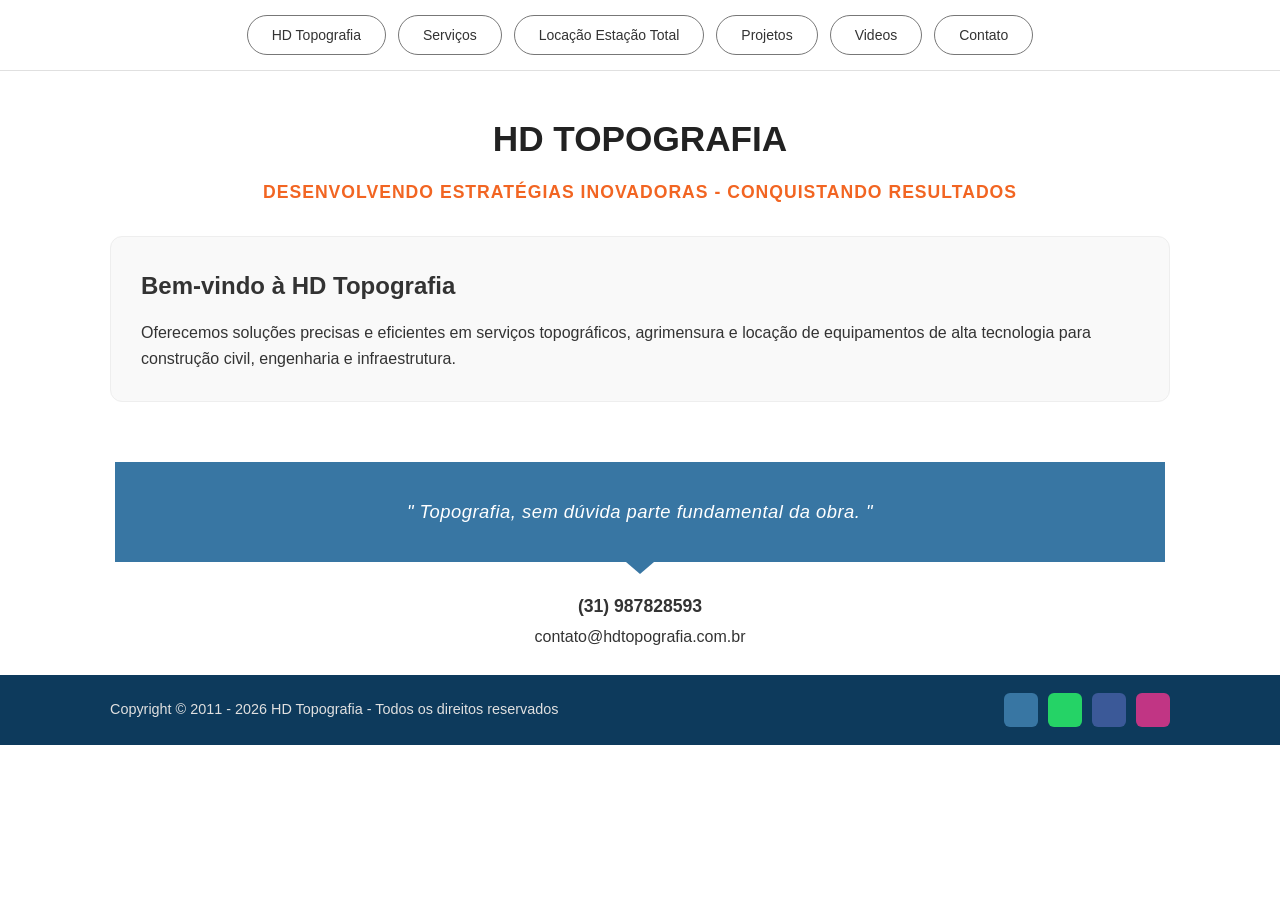
==== index.html @ dadb51cf "Change email icon image format Updated email icon image from 'e-mail.jpg' to 'e-mail.png'." ====
<!DOCTYPE html>
<html lang="pt-BR">
<head>
  <meta charset="UTF-8"> 
  <meta name="viewport" content="width=device-width, initial-scale=1.0">
  <title>HD Topografia - Home</title>
  <link rel="stylesheet" href="style.css">
</head>
<body>

  <header>
    <nav class="menu-container">
      <ul class="nav-menu">
        <li class="nav-item"><a href="index.html" class="nav-link">HD Topografia</a></li>
        <li class="nav-item"><a href="servicos.html" class="nav-link">Serviços</a></li>
        <li class="nav-item"><a href="locacao.html" class="nav-link">Locação Estação Total</a></li>
        <li class="nav-item"><a href="projetos.html" class="nav-link">Projetos</a></li>
        <li class="nav-item"><a href="videos.html" class="nav-link">Videos</a></li>
        <li class="nav-item"><a href="contato.html" class="nav-link">Contato</a></li>
      </ul>
    </nav>
  </header>

  <main class="container">
    <h1 class="hero-title">HD Topografia</h1>
    <p class="hero-subtitle">Desenvolvendo Estratégias Inovadoras - Conquistando Resultados</p>
    
    <div class="content-box">
      <h2>Bem-vindo à HD Topografia</h2>
      <p style="margin-top: 15px;">
        Oferecemos soluções precisas e eficientes em serviços topográficos, agrimensura e locação de equipamentos de alta tecnologia para construção civil, engenharia e infraestrutura.
      </p>
    </div>
  </main>

  <!-- RODAPÉ DA HD TOPOGRAFIA -->
<footer class="site-footer">

  <!-- 1. Banner azul com citação e seta centralizada -->
  <div class="footer-quote-banner">
    <p>" Topografia, sem dúvida parte fundamental da obra. "</p>
    <div class="banner-arrow"></div>
  </div>

  <!-- 2. Contatos centralizados -->
  <div class="footer-contact-info">
    <p class="phone">(31) 987828593</p>
    <p class="email"><a href="mailto:contato@hdtopografia.com.br">contato@hdtopografia.com.br</a></p>
  </div>

  <!-- 3. Barra inferior escura com Direitos Autorais e Ícones Sociais -->
  <div class="footer-bottom-bar">
    <div class="footer-bottom-content">
      <p class="copyright">
        Copyright &copy; 2011 - <span id="current-year"></span> HD Topografia - Todos os direitos reservados
      </p>
      
      <div class="social-icons">
        <a href="mailto:contato@hdtopografia.com.br" <img src="e-mail.png"> <aria-label="E-mail" class="social-icon mail"><i class="fas fa-envelope"></i></a>
        <a href="https://wa.me/5531987828593" target="_blank" aria-label="WhatsApp" class="social-icon whatsapp"><i class="fab fa-whatsapp"></i></a>
        <a href="https://facebook.com" target="_blank" aria-label="Facebook" class="social-icon facebook"><i class="fab fa-facebook-f"></i></a>
        <a href="https://instagram.com" target="_blank" aria-label="Instagram" class="social-icon instagram"><i class="fab fa-instagram"></i></a>
      </div>
    </div>
  </div>

</footer>

<!-- JavaScript para manter o ano de direitos autorais sempre atualizado -->
<script>
  document.getElementById('current-year').textContent = new Date().getFullYear();
</script>
  
</body>
</html>
---- style.css ----
/* Reset Básico */
* {
  margin: 0;
  padding: 0;
  box-sizing: border-box;
  font-family: 'Segoe UI', Tahoma, Geneva, Verdana, sans-serif;
}

body {
  background-color: #ffffff;
  color: #333333;
  line-height: 1.6;
}

/* Header & Menu */
header {
  width: 100%;
  background-color: #ffffff;
  border-bottom: 1px solid #e0e0e0;
  padding: 15px 0;
}

.menu-container {
  max-width: 1200px;
  margin: 0 auto;
  display: flex;
  justify-content: center;
  padding: 0 15px;
}

.nav-menu {
  list-style: none;
  display: flex;
  flex-wrap: wrap;
  gap: 12px;
  justify-content: center;
  align-items: center;
}

.nav-item .nav-link {
  display: inline-block;
  padding: 8px 24px;
  text-decoration: none;
  color: #333333;
  font-size: 14px;
  font-weight: 500;
  background-color: #ffffff;
  border: 1px solid #777777;
  border-radius: 50px;
  transition: all 0.25s ease-in-out;
}

/* Hover e Link Ativo */
.nav-item .nav-link:hover,
.nav-item .nav-link.active {
  background-color: #333333;
  color: #f26522; /* Laranja HD Topografia */
  border-color: #333333;
  box-shadow: 0 2px 6px rgba(0, 0, 0, 0.15);
}

/* Estrutura de Conteúdo */
.container {
  max-width: 1100px;
  margin: 40px auto;
  padding: 0 20px;
  text-align: center;
}

.hero-title {
  font-size: 2.2rem;
  color: #222;
  margin-bottom: 10px;
  text-transform: uppercase;
}

.hero-subtitle {
  font-size: 1.1rem;
  color: #f26522;
  font-weight: 600;
  letter-spacing: 1px;
  margin-bottom: 30px;
  text-transform: uppercase;
}

.content-box {
  background: #f9f9f9;
  border: 1px solid #eee;
  padding: 30px;
  border-radius: 12px;
  text-align: left;
  margin-top: 20px;
}

/* Grids e Elementos Específicos */
.grid-cards {
  display: grid;
  grid-template-columns: repeat(auto-fit, minmax(280px, 1fr));
  gap: 20px;
  margin-top: 25px;
}

.card {
  background: #fff;
  border: 1px solid #ddd;
  border-radius: 8px;
  padding: 20px;
  text-align: center;
}

.card h3 {
  color: #f26522;
  margin-bottom: 10px;
}

/* Formulário de Contato */
.form-group {
  margin-bottom: 15px;
  text-align: left;
}

.form-group label {
  display: block;
  margin-bottom: 5px;
  font-weight: 600;
}

.form-group input,
.form-group textarea {
  width: 100%;
  padding: 10px;
  border: 1px solid #ccc;
  border-radius: 6px;
}

.btn-submit {
  background-color: #333;
  color: #f26522;
  padding: 12px 30px;
  border: none;
  border-radius: 50px;
  font-weight: bold;
  cursor: pointer;
  transition: 0.3s;
}

.btn-submit:hover {
  background-color: #f26522;
  color: #fff;
}

/* ============================================================
   ESTILOS DO RODAPÉ (FOOTER)
   ============================================================ */
.site-footer {
  width: 100%;
  margin-top: 60px;
}

/* 1. Banner de Citação (Azul Médio) */
.footer-quote-banner {
  background-color: #3876a3;
  color: #ffffff;
  text-align: center;
  padding: 35px 20px;
  position: relative;
  max-width: 1050px;
  margin: 0 auto;
}

.footer-quote-banner p {
  font-size: 1.15rem;
  font-style: italic;
  font-weight: 500;
  letter-spacing: 0.5px;
}

/* Triângulo indicador abaixo da citação */
.banner-arrow {
  position: absolute;
  bottom: -12px;
  left: 50%;
  transform: translateX(-50%);
  width: 0;
  height: 0;
  border-left: 14px solid transparent;
  border-right: 14px solid transparent;
  border-top: 12px solid #3876a3;
}

/* 2. Informações de Contato */
.footer-contact-info {
  text-align: center;
  padding: 30px 20px 25px 20px;
  color: #333333;
}

.footer-contact-info .phone {
  font-size: 1.1rem;
  font-weight: 600;
  margin-bottom: 4px;
}

.footer-contact-info .email a {
  color: #333333;
  text-decoration: none;
  font-size: 1rem;
  transition: color 0.2s;
}

.footer-contact-info .email a:hover {
  color: #f26522;
  text-decoration: underline;
}

/* 3. Barra Inferior Escura (Azul Escuro HD) */
.footer-bottom-bar {
  background-color: #0d3a5c;
  color: #ffffff;
  padding: 18px 0;
  width: 100%;
}

.footer-bottom-content {
  max-width: 1100px;
  margin: 0 auto;
  padding: 0 20px;
  display: flex;
  justify-content: space-between;
  align-items: center;
  flex-wrap: wrap;
  gap: 15px;
}

.footer-bottom-content .copyright {
  font-size: 0.9rem;
  color: #e0e0e0;
}

/* Ícones Sociais Quadrados Arredondados */
.social-icons {
  display: flex;
  gap: 10px;
  align-items: center;
}

.social-icon {
  display: flex;
  align-items: center;
  justify-content: center;
  width: 34px;
  height: 34px;
  border-radius: 6px;
  color: #ffffff;
  text-decoration: none;
  font-size: 16px;
  transition: all 0.25s ease-in-out;
}

/* Cores dos Ícones com Identidade Visual da Imagem */
.social-icon.mail { background-color: #3876a3; }
.social-icon.whatsapp { background-color: #25d366; }
.social-icon.facebook { background-color: #3b5998; }
.social-icon.instagram { background-color: #c13584; }

/* Efeito ao passar o mouse */
.social-icon:hover {
  transform: translateY(-3px);
  filter: brightness(1.2);
  box-shadow: 0 4px 10px rgba(0, 0, 0, 0.3);
}

/* Ajuste Responsivo para Celulares */
@media (max-width: 768px) {
  .footer-bottom-content {
    flex-direction: column;
    text-align: center;
}
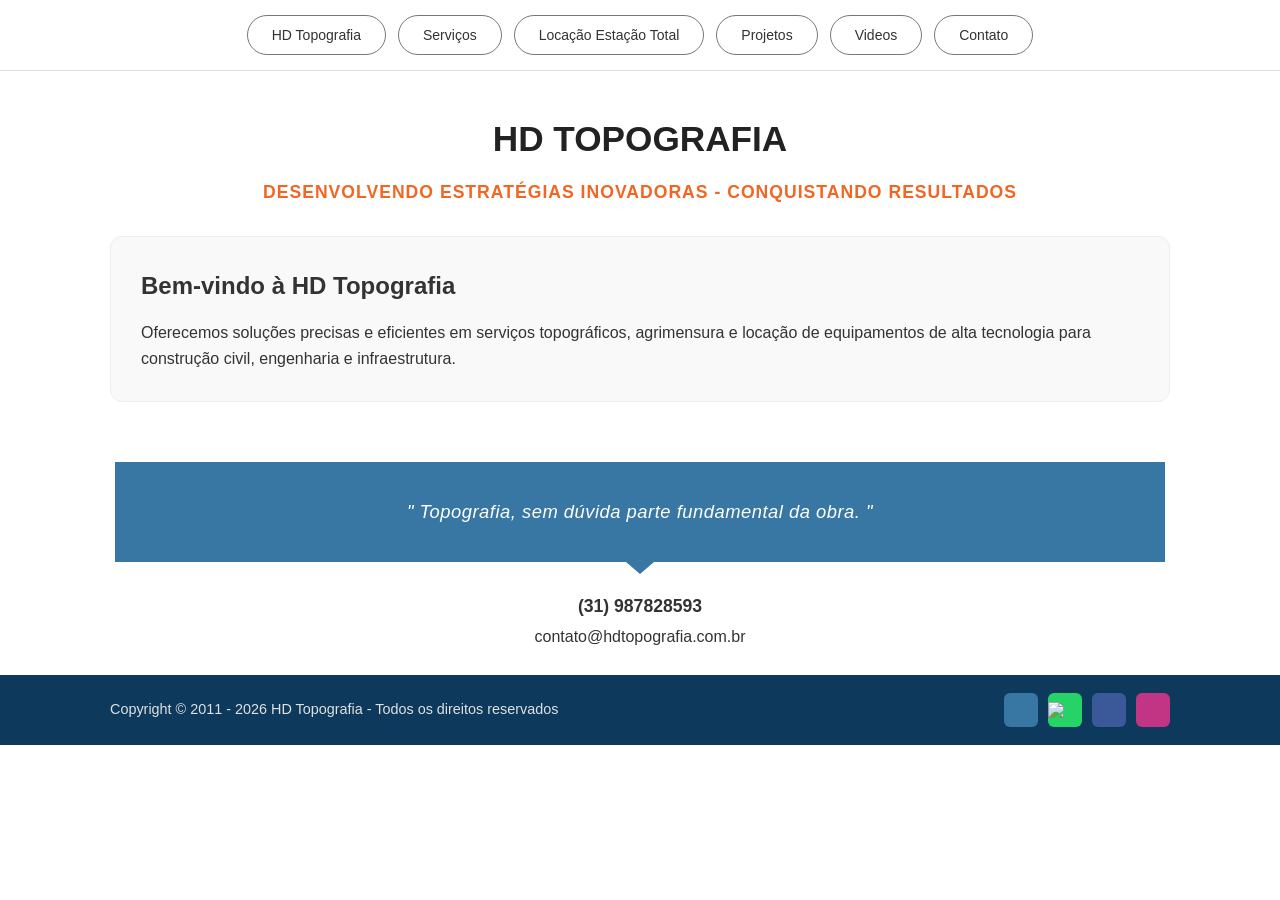
==== commit 3db964bf: "Update social icons with images and attributes" ====
--- a/index.html
+++ b/index.html
@@ -56,8 +56,8 @@
       </p>
       
       <div class="social-icons">
-        <a href="mailto:contato@hdtopografia.com.br" <img src="e-mail.png"> <aria-label="E-mail" class="social-icon mail"><i class="fas fa-envelope"></i></a>
-        <a href="https://wa.me/5531987828593" target="_blank" aria-label="WhatsApp" class="social-icon whatsapp"><i class="fab fa-whatsapp"></i></a>
+        <a href="mailto:contato@hdtopografia.com.br" <img src="e-mail.png" width="300"><aria-label="E-mail" class="social-icon mail"><i class="fas fa-envelope"></i></a>
+        <a href="https://wa.me/5531987828593" target="_blank" aria-label="WhatsApp" class="social-icon whatsapp"><img src="whatsapp.png" width="300"><i class="fab fa-whatsapp"></i></a>
         <a href="https://facebook.com" target="_blank" aria-label="Facebook" class="social-icon facebook"><i class="fab fa-facebook-f"></i></a>
         <a href="https://instagram.com" target="_blank" aria-label="Instagram" class="social-icon instagram"><i class="fab fa-instagram"></i></a>
       </div>
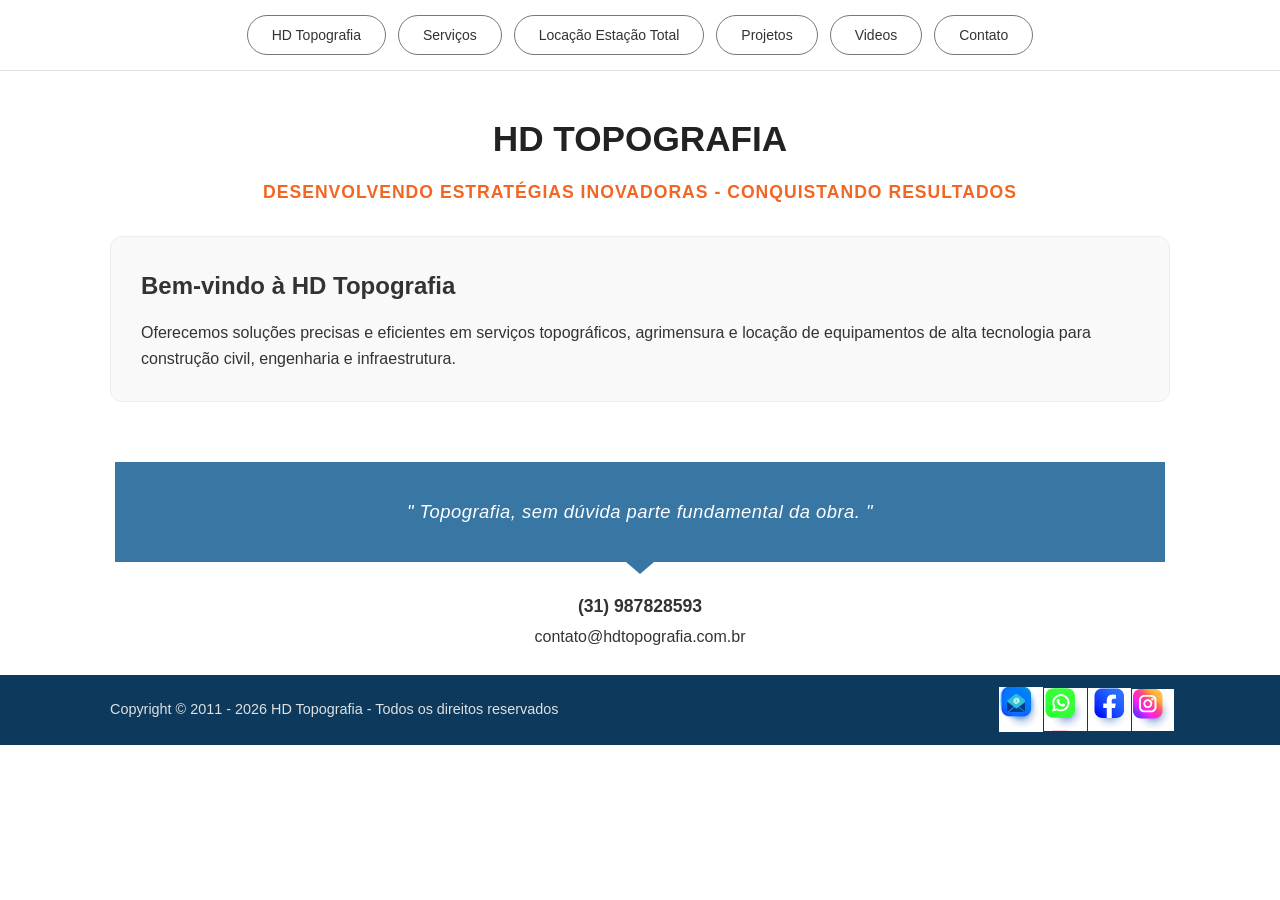
==== commit e5818b89: "Update index.html" ====
--- a/index.html
+++ b/index.html
@@ -56,10 +56,10 @@
       </p>
       
       <div class="social-icons">
-        <a href="mailto:contato@hdtopografia.com.br" <img src="e-mail.png" width="300"><aria-label="E-mail" class="social-icon mail"><i class="fas fa-envelope"></i></a>
-        <a href="https://wa.me/5531987828593" target="_blank" aria-label="WhatsApp" class="social-icon whatsapp"><img src="whatsapp.png" width="300"><i class="fab fa-whatsapp"></i></a>
-        <a href="https://facebook.com" target="_blank" aria-label="Facebook" class="social-icon facebook"><i class="fab fa-facebook-f"></i></a>
-        <a href="https://instagram.com" target="_blank" aria-label="Instagram" class="social-icon instagram"><i class="fab fa-instagram"></i></a>
+        <a href="mailto:contato@hdtopografia.com.br" aria-label="E-mail" class="social-icon mail"><img src="e-mail.jpg" width="300"><i class="fas fa-envelope"></i></a>
+        <a href="https://wa.me/5531987828593" target="_blank" aria-label="WhatsApp" class="social-icon whatsapp"><img src="whatsapp.jpg" width="300"><i class="fab fa-whatsapp"></i></a>
+        <a href="https://facebook.com" target="_blank" aria-label="Facebook" class="social-icon facebook"><img src="facebook.jpg" width="300"><i class="fab fa-facebook-f"></i></a>
+        <a href="https://instagram.com" target="_blank" aria-label="Instagram" class="social-icon instagram"><img src="instagran.jpg" width="300"><i class="fab fa-instagram"></i></a>
       </div>
     </div>
   </div>
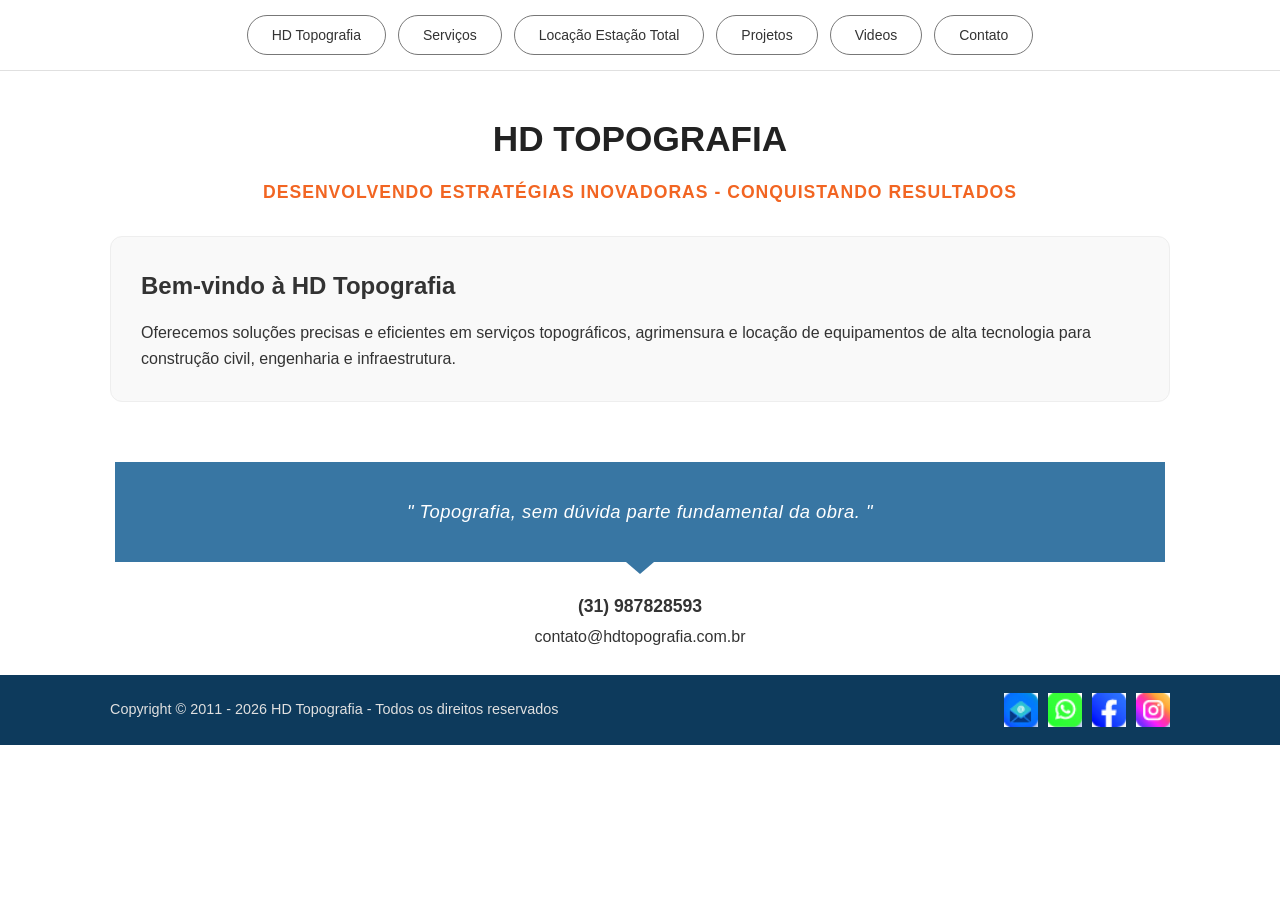
==== commit 3e399315: "Update Facebook link to point to hdtopografia page" ====
--- a/index.html
+++ b/index.html
@@ -58,7 +58,7 @@
       <div class="social-icons">
         <a href="mailto:contato@hdtopografia.com.br" aria-label="E-mail" class="social-icon mail"><img src="e-mail.jpg" width="300"><i class="fas fa-envelope"></i></a>
         <a href="https://wa.me/5531987828593" target="_blank" aria-label="WhatsApp" class="social-icon whatsapp"><img src="whatsapp.jpg" width="300"><i class="fab fa-whatsapp"></i></a>
-        <a href="https://facebook.com" target="_blank" aria-label="Facebook" class="social-icon facebook"><img src="facebook.jpg" width="300"><i class="fab fa-facebook-f"></i></a>
+        <a href="https://www.facebook.com/hdtopografia" target="_blank" aria-label="Facebook" class="social-icon facebook"><img src="facebook.jpg" width="300"><i class="fab fa-facebook-f"></i></a>
         <a href="https://instagram.com" target="_blank" aria-label="Instagram" class="social-icon instagram"><img src="instagran.jpg" width="300"><i class="fab fa-instagram"></i></a>
       </div>
     </div>
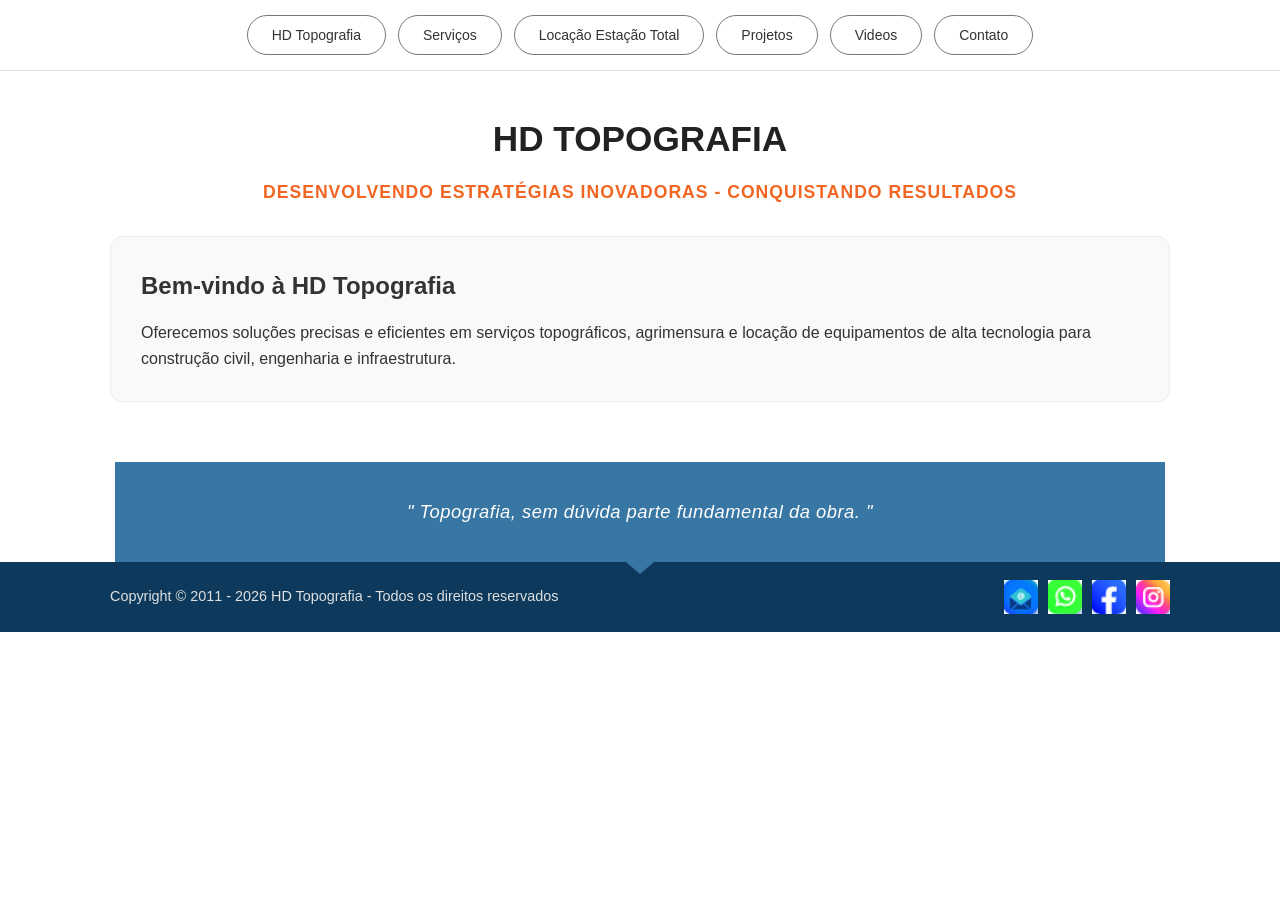
==== commit f92e9e10: "Remove contact info from footer section Removed centralized contact information from footer." ====
--- a/index.html
+++ b/index.html
@@ -42,12 +42,6 @@
     <div class="banner-arrow"></div>
   </div>
 
-  <!-- 2. Contatos centralizados -->
-  <div class="footer-contact-info">
-    <p class="phone">(31) 987828593</p>
-    <p class="email"><a href="mailto:contato@hdtopografia.com.br">contato@hdtopografia.com.br</a></p>
-  </div>
-
   <!-- 3. Barra inferior escura com Direitos Autorais e Ícones Sociais -->
   <div class="footer-bottom-bar">
     <div class="footer-bottom-content">
@@ -59,7 +53,7 @@
         <a href="mailto:contato@hdtopografia.com.br" aria-label="E-mail" class="social-icon mail"><img src="e-mail.jpg" width="300"><i class="fas fa-envelope"></i></a>
         <a href="https://wa.me/5531987828593" target="_blank" aria-label="WhatsApp" class="social-icon whatsapp"><img src="whatsapp.jpg" width="300"><i class="fab fa-whatsapp"></i></a>
         <a href="https://www.facebook.com/hdtopografia" target="_blank" aria-label="Facebook" class="social-icon facebook"><img src="facebook.jpg" width="300"><i class="fab fa-facebook-f"></i></a>
-        <a href="https://instagram.com" target="_blank" aria-label="Instagram" class="social-icon instagram"><img src="instagran.jpg" width="300"><i class="fab fa-instagram"></i></a>
+        <a href="https://instagram.com/hd_topografia" target="_blank" aria-label="Instagram" class="social-icon instagram"><img src="instagran.jpg" width="300"><i class="fab fa-instagram"></i></a>
       </div>
     </div>
   </div>
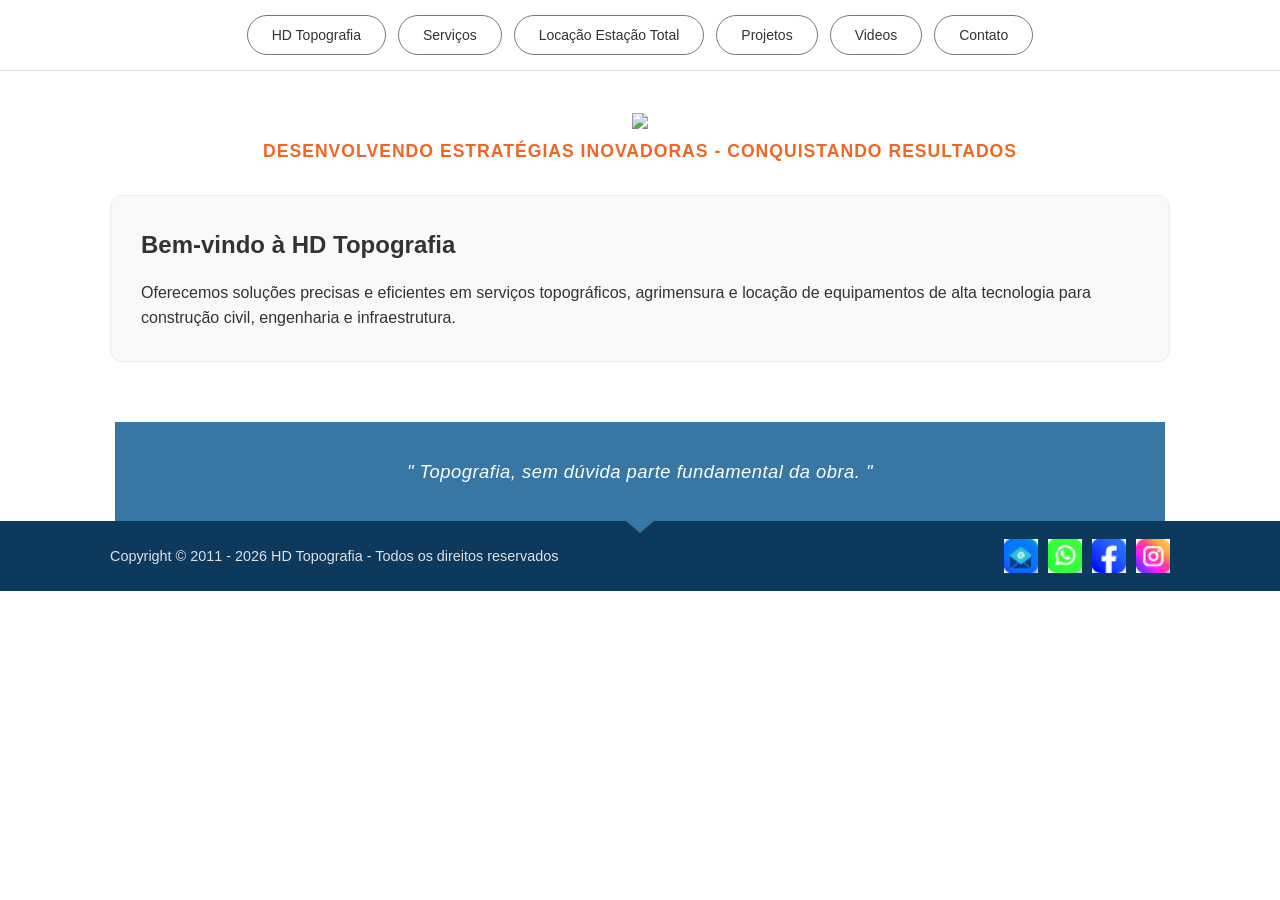
==== commit bff53ae9: "Add logo image to index.html" ====
--- a/index.html
+++ b/index.html
@@ -22,7 +22,7 @@
   </header>
 
   <main class="container">
-    <h1 class="hero-title">HD Topografia</h1>
+    <center><img src="logo_hdtopografia.jpg"></center>
     <p class="hero-subtitle">Desenvolvendo Estratégias Inovadoras - Conquistando Resultados</p>
     
     <div class="content-box">
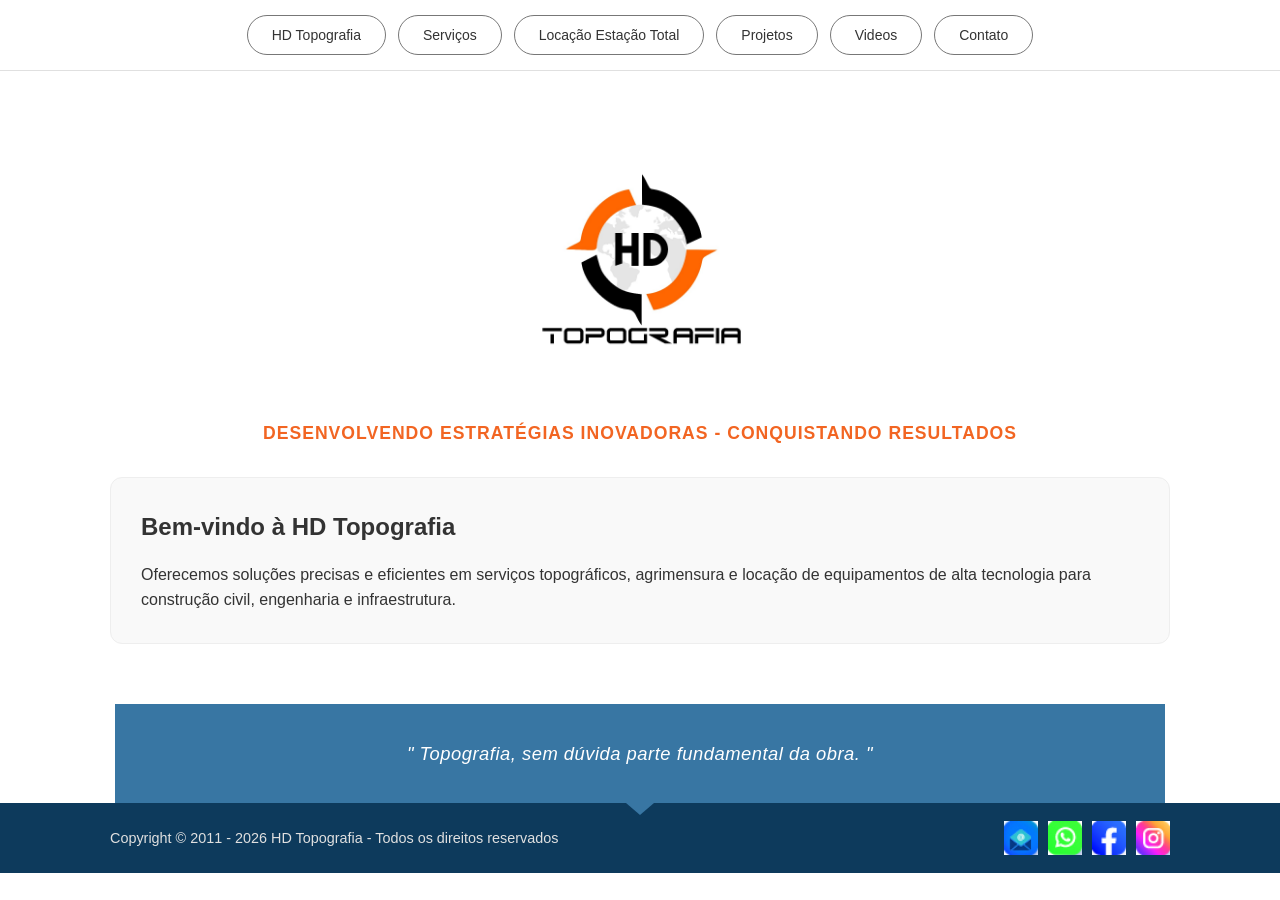
==== commit 9f116b36: "Update logo image dimensions in index.html Add width and height attributes to logo image" ====
--- a/index.html
+++ b/index.html
@@ -22,7 +22,7 @@
   </header>
 
   <main class="container">
-    <center><img src="logo_hdtopografia.jpg"></center>
+    <center><img src="logo_hdtopografia.jpg"width="300" height="300"></center>
     <p class="hero-subtitle">Desenvolvendo Estratégias Inovadoras - Conquistando Resultados</p>
     
     <div class="content-box">
